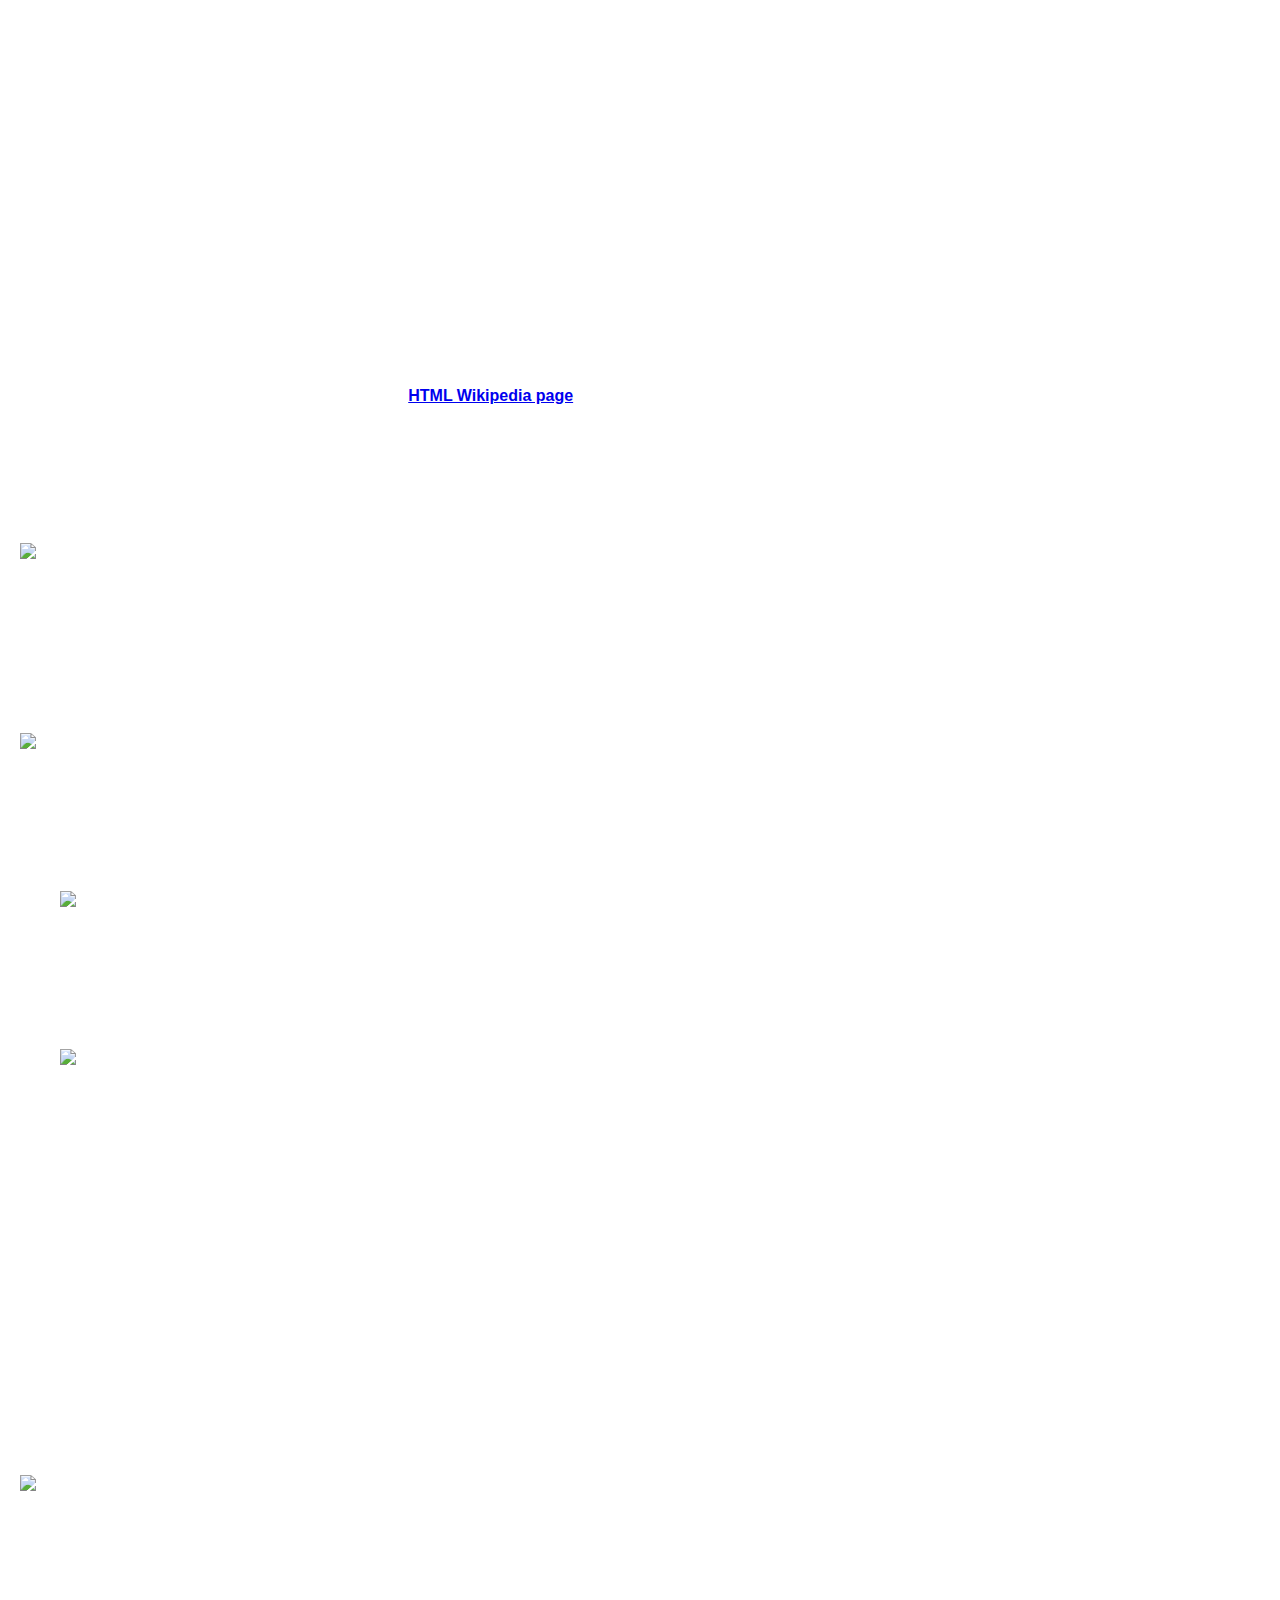
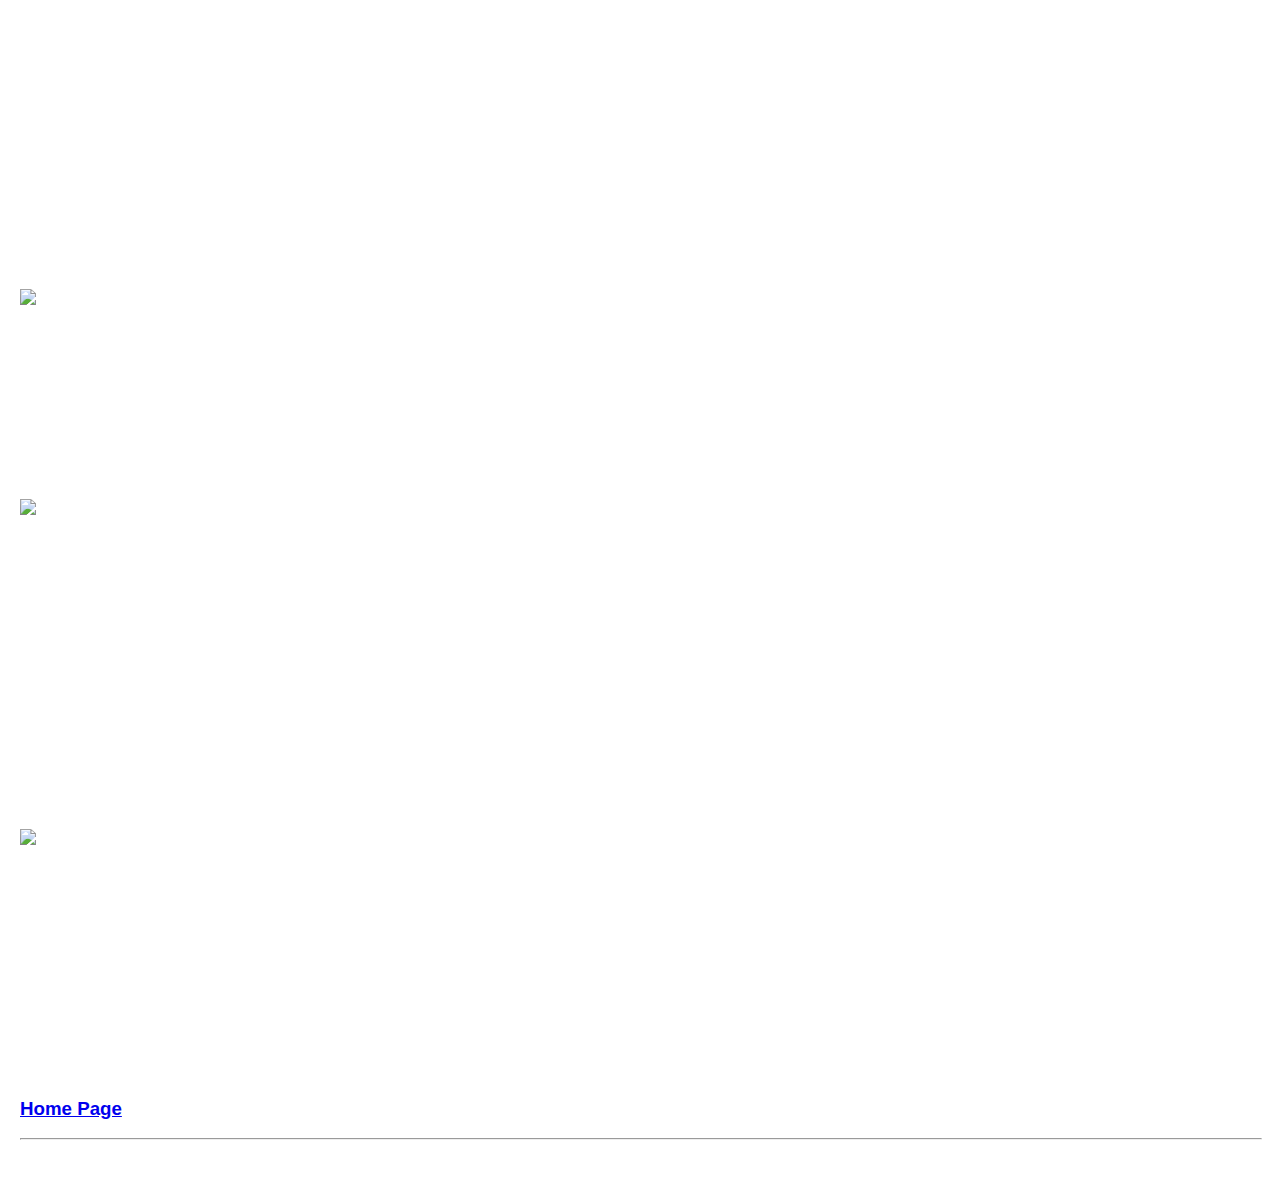
==== module1.html @ 50155eaf "Add files via upload" ====
<!DOCTYPE html>
<html lang="en">
<head>
    <meta charset="UTF-8">
    <meta name="viewport" content="width=device-width, initial-scale=1.0">
    <title>HTML Introduction</title>
    <link rel="stylesheet" href="style.css">
</head>
<body>
    <header>
        <h1>KIYOKATA</h1>
    </header>
    <section class="Objectives">
        <h2>INTRODUCTION TO HTML</h2>
        <br>
        <figcaption><b>OBJECTIVES</b></figcaption>
            <ol>
                <li>Distinguish the components of a web page and the advantages and disadvantages of using HTML applications.</li>
                <li>Distinguish the types of tags.</li>
                <li>Create a web page using heading, paragraph, and formatting tags.</li>
            </ol>
    </section>
    <section>
        <figcaption><b>HISTORY OF HTML:</b></figcaption>
        <ul>
            <li>In 1989, Tim Berners-Lee established the World Wide Web (www), and in 1991, he created the first version of HTML.</li>
            <li>From 1995 to 1997, further work was done to develop and refine different versions of HTML.</li>
            <li>In 1999, a committee was organized that standardized HTML 4.0, a version still used by many today</li>
            <li>The latest and most stable version of HTML is 5, also known as HTML5.</li>
        </ul>
        <p>Feel free to read more history of HTML here on the <a href="https://en.wikipedia.org/wiki/HTML" target="_blank">HTML Wikipedia page</a> but I will move ahead and cover important aspects of HTML.
In the next tutorial, we'll continue our journey and understand how websites work</p>
    </section>
    <section class="Html">
        <figcaption><b>HTML</b></figcaption>
        <ul>
            <li>The term HTML is an acronym for Hypertext Markup Language.</li>
            <li>It is a markup language used for creating Web pages.</li>
            <li>A markup language then is a set of interpretation 
                to text that describes how it is to be structured, laid out or formatted.</li>
        </ul>
        <img src="https://static.javatpoint.com/definition/images/html-definition.png" alt="Internet" width="35%">
    </section>
    <br>
    <section class="Tags">
        <figcaption><b>Tags</b></figcaption>
        <ul>
            <li>Tags are basic units or building blocks of an HTML file or code.</li>
            <li>Web pages are designed and HTML codes are made up of these tags – they control how the HTML does its structuring, laying out and formatting.</li>
        </ul>
    </section>
    <section class="STags">
        <figcaption><b>Structure of a Tag</b></figcaption>
        <ul>
            <li>Tags are enclosed in angle brackets < and >.</li>
        </ul>
        <img src="https://1.bp.blogspot.com/-eEaOL9yOW3I/XVAj3U2KByI/AAAAAAAAIOo/XE0v9xzWgH00-5By67aAfMrn31-9_g8-gCLcBGAs/s1600/basicHTML.png" alt="Examples" width="35%">
    </section>
    <br>
    <section class="Container-Tags">
        <figcaption><b>Container and Empty Tags</b></figcaption>
        <p>There are two types of tags namely:</p>
        <ol>
            <li>Container Tags – have the start and end tags together with the content.</li>
            <li>Empty Tags / non-container Tags – tags that stand alone and do not require end tags.</li>
            <br>
            <img src="https://th.bing.com/th/id/OIP.hq5kh1F91UgfnzHqUvAHIQHaFh?rs=1&pid=ImgDetMain" alt="html tags" width="25%">
        </ol>
    </section>
    <section class="Head-Tags">
        <figcaption><b>Head Tags</b></figcaption>
        <br>
        <li>HTML files are divided into two parts: the head and the body.</li>
        <ol>
            <li>Head - Contains meta-information and links to scripts and stylesheets.  </li>
            <li> Body - Contains the content of the web page..</li>
            <br>
            <img src="https://2.bp.blogspot.com/-NpimqpD5oB0/VEUznhf2ReI/AAAAAAAADYs/Y1Igi1t8kJc/s1600/hello-world-view.png" alt=" Head Tags" width="25%">
        </ol>
    </section>
    <section class="Html-Basics_Tags">
        <figcaption><b>HEADINGS</b></figcaption>
        <ul>
            <li>Heading tags ranging from h1 to h6 are used to define the structure and layout of text on a web page.</li>
            <li>The h1 used for the main title of the page; largest and most prominent heading.</li>
            <li>The h6 is the smallest heading tag; used for very specific or minor headings, rarely seen in general usage.</li>
        </ul>
        <br>
        <img src="https://th.bing.com/th/id/OIP.JZeGlv_hWdophDeaFnCzGwHaEu?rs=1&pid=ImgDetMain" alt="">
    </section>
    <section class="Paragraph">
        <br>
        <figcaption><b>Paragraph</b></figcaption>
        <br>
        <li>To create well-structured text in your HTML document, the " < p >" tag is essential for defining paragraphs.</li>
        <li>You can align a paragraph by using the paragraph tag pair 
            <li> < p align=left > </li>
            <li> < p align=right > </li>
            <li> < p align=center > </li>
            <li> < p align=justify > </li>
        </li>
    </section>
    <br>
    <section class="Brtags">
        <figcaption><b>Line Break</b></figcaption>
        <li>To insert a line break in your HTML document, you can utilize the < br > tag.

            < br > tag is used to insert line breaks in text or paragraphs
            
            The syntax for the < br > tag looks like this:</li>
        <br>
            <img src="https://th.bing.com/th/id/OIP.pFPRpLJE1qfZTA0ular3oQAAAA?w=259&h=86&c=7&r=0&o=5&pid=1.7" alt="brTags" width="35%">
        </section>
        <br>
    <section class="">
        <figcaption><b>Horizontal Line</b></figcaption>
        <li>To add a horizontal line in your HTML document, the < hr > tag comes in handy.</li>
        <li>The < hr > tag is an empty or self-closing tag, meaning it doesn't require a closing tag. </li>
    </section>
    <br>
    <section class="PreTags">
        <figcaption><b> PRE TAGS</b></figcaption>
        <li>The < pre > tag serves as an indispensable tool in HTML for displaying preformatted text, such as code snippets in various programming languages.</li>
        <li>The < pre > tag preserves the original formatting of text, making it an excellent choice for displaying code where spacing and indentation are key.</li>
    </section>
    <br>
    <section class="Comments">
        <figcaption><b>Comments</b></figcaption>
        <li>
            Comments in HTML are like little notes you leave in your code for yourself or other people. 
            These notes help make the code easier to understand but don't show up on the actual website. 
             web browser just skips over them!
        </li>
        <li>Comments are ignored by web browsers.</li>
        <li>HTML comments are denoted by < !-- content -- >.</li>
        <li>The shortcut key for commenting out code is Ctrl + /.</li>
    </section>
    <br>
    <section class="Attributes">
        <figcaption><b>HTML Attributes</b></figcaption>
        <li>HTML attributes are used to define the characteristics of an HTML element. They are placed within the element's opening tag and consist of two parts: the  <b>name</b> and the <b>value.</b></li>
        <li><b>Name</b>: Specifies the property for that element.</li>
        <li><b>Value</b>: Sets the value of that property for the element.</li>
        <br>
        <img src="https://www.w3resource.com/w3r_images/html-attribute-pic.png" alt="Attributes" width="35%">
    </section>
    <br>
    <section class="Core-Attributes">
        <figcaption><b>CORE Attributes</b></figcaption>
        <li>
            <b>id</b>
            <p>The id attribute of an HTML tag can be used to uniquely identify any element within an HTML page. There are two primary reasons that you might want to use an id attribute on an element:
                <ol>   
                    <li>If an element carries an id attribute as a unique identifier, it is possible to identify just that element and its content.</li>
                    <li>If you have two elements of the same name within a Web page (or style sheet), you can use the id attribute to distinguish between elements that have the same name.</li>
                </ol>
                </p>
        </li>
        <img src="https://dotnettutorials.net/wp-content/uploads/2021/10/word-image-152.png" alt="id" width="35%">
        <br>
        <br>
        <li>
            <b>title</b>
            <ul>
                <li>The title attribute gives a suggested title for the element. They syntax for the title attribute is similar as explained for id attribute: </li>
                <li>The behavior of this attribute will depend upon the element that carries it, although it is often 
                    displayed as a tooltip when cursor comes over the element or while the element is loading.</li>
            </ul>
        </li>
        
        <li>
            <b>class</b>
            <ul>
                <li>The class attribute is used to associate an element with a style sheet, and specifies the class of element. 
                    You will learn more about the use of the class attribute when you will learn Cascading Style Sheet (CSS).</li>
            </ul>
        </li>
        <li>
            <b>style</b>
            <ul>
                <li>The style attribute allows you to specify Cascading Style Sheet (CSS) rules within the element.</li>
            </ul>
        </li>
    </section>
    <section class="Formatting Texts">
        <figcaption><b>Formatting Texts</b></figcaption>
        <br>
        <img src="https://1.bp.blogspot.com/-usNLzLr5-X4/XwNSe0vtFsI/AAAAAAAABao/42zkpt70IfAWizGq3znAlWvpYYdZSVnbQCLcBGAsYHQ/s1600/all-main-formatting-html-tags.png" alt="Formatting Tags" width="45%">
    </section>
    <br>
    <section class="Font Tags">
        <figcaption><b>Font Tags</b></figcaption>
        <li>It is used to alter the typeface, size and color of text.</li>
        <br>
        <figcaption><b>Attributes</b></figcaption>
        <ul>
            <ol>
                <li><b>Size</b></li>
                <ul>
                    <li>Value can be numbers 1 to 7</li>
                    <li>The default size is 3</li>
                </ul>
                <li><b>Face</b></li>
                <ul>
                    <li>Arial, Impact, Algerian are examples of typeface</li>
                </ul>
                <li><b>color</b></li>
                <ul>
                    <li>Values can be assigned name or hexadecimal value of the color</li>
                </ul>
            </ol>
        </ul>
    </section>
    <h3><a href="index.html">Home Page</a></h3>
        <hr>
    <footer>
        <ul>
            <li>FAQ &nbsp; &nbsp; | </li> &nbsp; &nbsp; 
            <li>Contact Us &nbsp; &nbsp; |</li>&nbsp; &nbsp; 
            <li>Term of Use &nbsp; &nbsp; |</li>&nbsp; &nbsp; 
            <li>Privacy Policy &nbsp; &nbsp; |</li>&nbsp; &nbsp; 
            <li>&copy; 2024 JOHN RAFAEL RONDA </li>
        </ul>
    </footer>

</body>
</html>
---- style.css ----
body {
    margin-right: 20px;
    margin-top: 15px;
    margin-left: 20px;
    font-family: Arial, Helvetica, sans-serif;
    font-weight: 700;
    background-image: url('https://wallpaperaccess.com/full/6234555.jpg');
    position: absolute;
    top: 0;
    left: 0;
    right: auto;
    content: '';
    background-attachment: fixed;
    color: white;
    justify-content: center;
    border-radius: 10px;

}

hr{
    width: 100%;
}

footer ul{
    text-align: center;
    text-decoration: none;
    list-style: none;
}

footer ul li{
    display: inline-block;
}
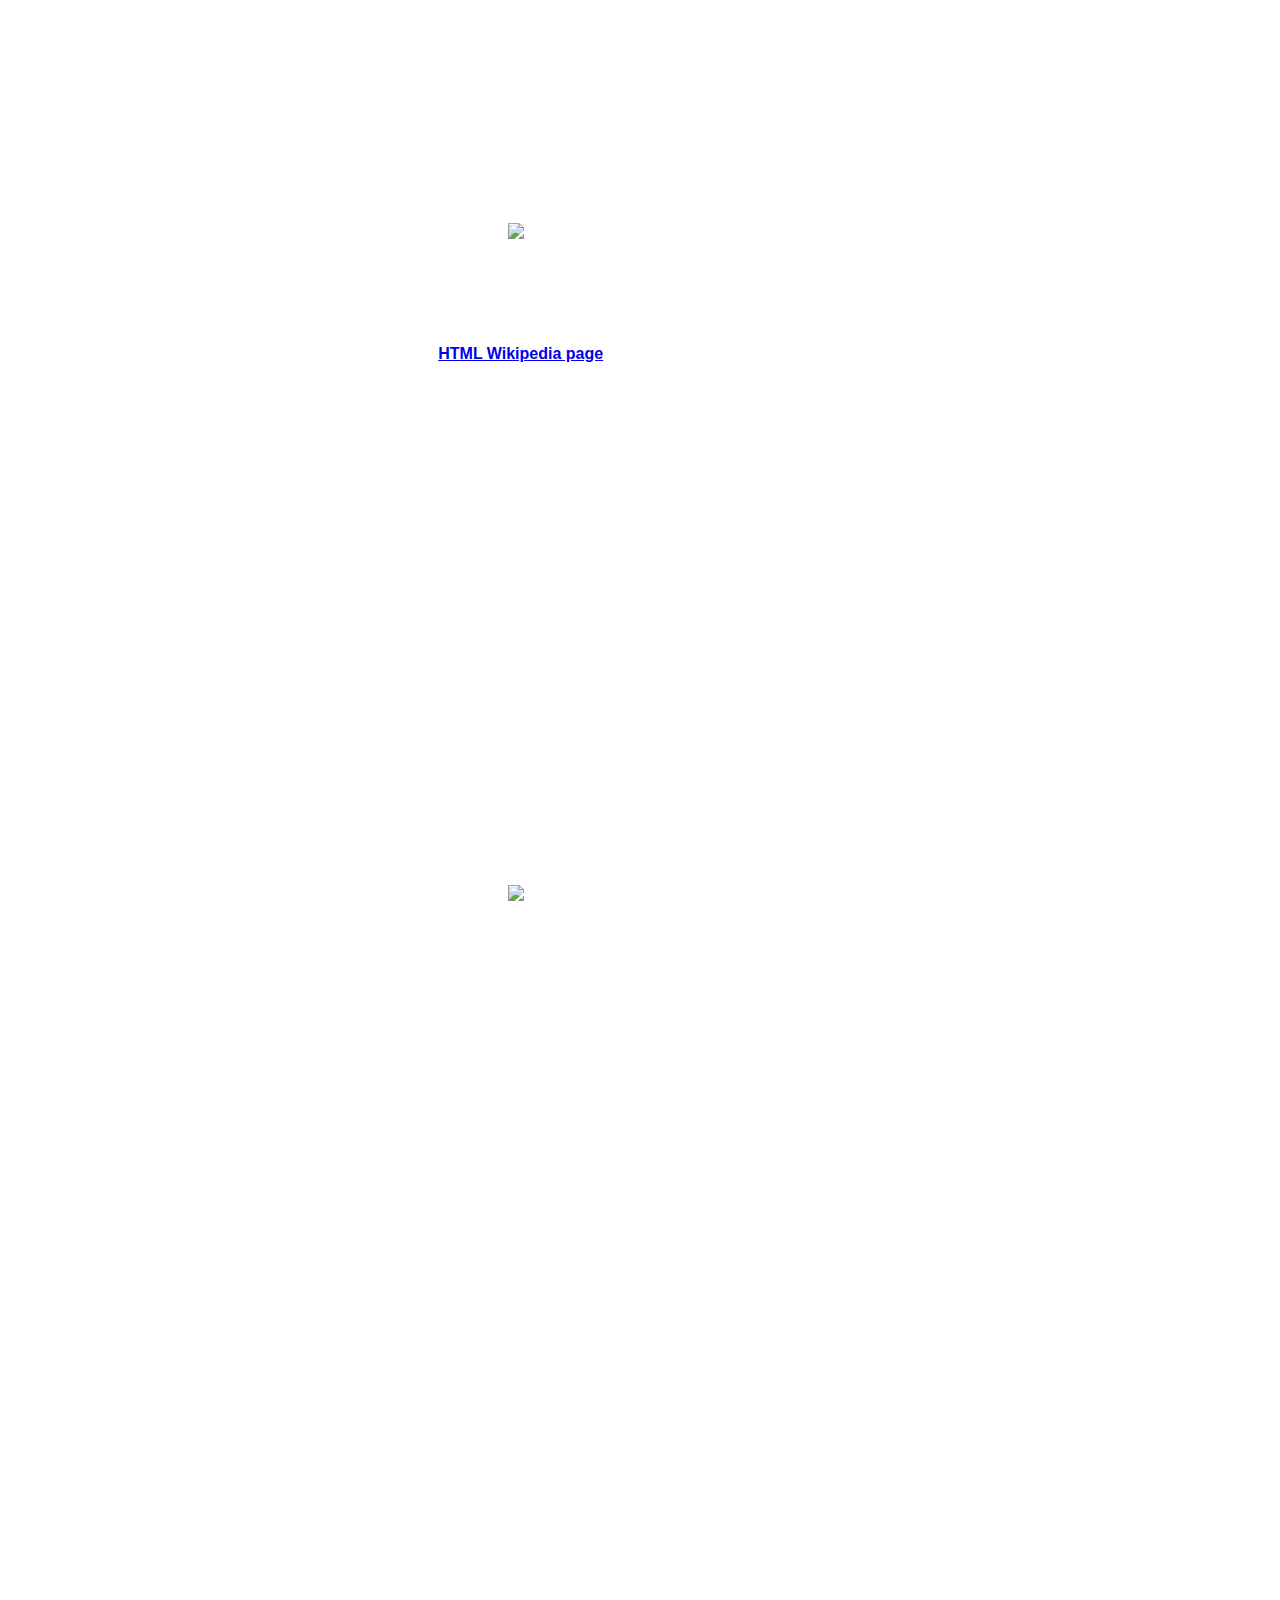
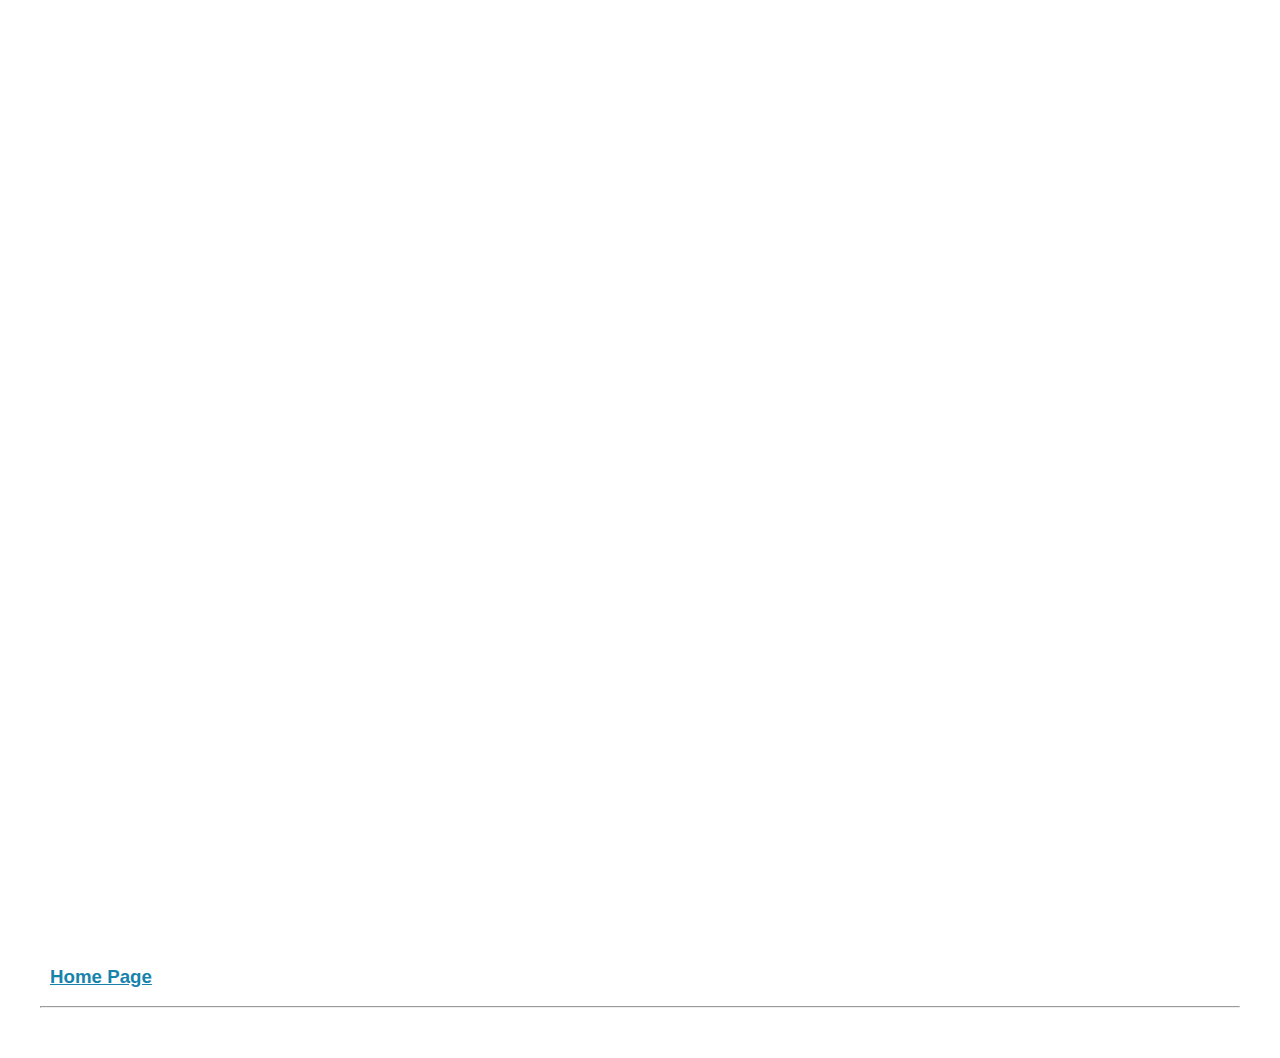
==== commit a6e4732e: "Add files via upload" ====
--- a/module1.html
+++ b/module1.html
@@ -4,12 +4,62 @@
     <meta charset="UTF-8">
     <meta name="viewport" content="width=device-width, initial-scale=1.0">
     <title>HTML Introduction</title>
-    <link rel="stylesheet" href="style.css">
+   
+
+    <style>
+        *{
+            margin-left: 10px;
+            margin-right: 10px;
+        }
+
+        body {
+            margin-right: 20px;
+            margin-top: 15px;
+            margin-left: 20px;
+            font-family: Arial, Helvetica, sans-serif;
+            font-weight: 700;
+            background-image: url('https://wallpaperaccess.com/full/6234555.jpg');
+            position: absolute;
+            top: 0;
+            left: 0;
+            right: auto;
+            content: '';
+            background-attachment: fixed;
+            color: white;
+            justify-content: center;
+            border-radius: 10px;
+        }
+
+        hr{
+            margin: 10px;
+        }
+
+        footer ul{
+            text-align: center;
+            text-decoration: none;
+            list-style: none;
+        }
+
+        footer ul li{
+            display: inline-block;
+        }
+
+        .History img{
+           float: right;
+        }
+
+        .STags img{
+            float: right;
+        }
+
+        img:hover{
+            transform: scale(.9);
+        }
+
+    </style>
 </head>
 <body>
-    <header>
-        <h1>KIYOKATA</h1>
-    </header>
+
     <section class="Objectives">
         <h2>INTRODUCTION TO HTML</h2>
         <br>
@@ -20,8 +70,9 @@
                 <li>Create a web page using heading, paragraph, and formatting tags.</li>
             </ol>
     </section>
-    <section>
+    <section class="History">
         <figcaption><b>HISTORY OF HTML:</b></figcaption>
+        <img src="https://static.javatpoint.com/definition/images/html-definition.png" alt="Internet" width="60%">
         <ul>
             <li>In 1989, Tim Berners-Lee established the World Wide Web (www), and in 1991, he created the first version of HTML.</li>
             <li>From 1995 to 1997, further work was done to develop and refine different versions of HTML.</li>
@@ -29,7 +80,7 @@
             <li>The latest and most stable version of HTML is 5, also known as HTML5.</li>
         </ul>
         <p>Feel free to read more history of HTML here on the <a href="https://en.wikipedia.org/wiki/HTML" target="_blank">HTML Wikipedia page</a> but I will move ahead and cover important aspects of HTML.
-In the next tutorial, we'll continue our journey and understand how websites work</p>
+            In the next tutorial, we'll continue our journey and understand how websites work</p>
     </section>
     <section class="Html">
         <figcaption><b>HTML</b></figcaption>
@@ -39,9 +90,27 @@
             <li>A markup language then is a set of interpretation 
                 to text that describes how it is to be structured, laid out or formatted.</li>
         </ul>
-        <img src="https://static.javatpoint.com/definition/images/html-definition.png" alt="Internet" width="35%">
-    </section>
-    <br>
+    </section>
+    <br>
+    <section class="Head-Tags">
+        <figcaption><b>Head Tags</b></figcaption>
+        <br>
+        <li>HTML files are divided into two parts: the head and the body.</li>
+        <ol>
+            <li>Head - Contains meta-information and links to scripts and stylesheets.  </li>
+            <li> Body - Contains the content of the web page..</li>
+            <br>
+        </ol>
+    </section>
+    <section class="Html-Basics_Tags">
+        <figcaption><b>HEADINGS</b></figcaption>
+        <ul>
+            <li>Heading tags ranging from h1 to h6 are used to define the structure and layout of text on a web page.</li>
+            <li>The h1 used for the main title of the page; largest and most prominent heading.</li>
+            <li>The h6 is the smallest heading tag; used for very specific or minor headings, rarely seen in general usage.</li>
+        </ul>
+        <br>
+    </section>
     <section class="Tags">
         <figcaption><b>Tags</b></figcaption>
         <ul>
@@ -51,10 +120,10 @@
     </section>
     <section class="STags">
         <figcaption><b>Structure of a Tag</b></figcaption>
+        <img src="https://th.bing.com/th/id/OIP.hq5kh1F91UgfnzHqUvAHIQHaFh?rs=1&pid=ImgDetMain" alt="html tags" width="60%">
         <ul>
             <li>Tags are enclosed in angle brackets < and >.</li>
         </ul>
-        <img src="https://1.bp.blogspot.com/-eEaOL9yOW3I/XVAj3U2KByI/AAAAAAAAIOo/XE0v9xzWgH00-5By67aAfMrn31-9_g8-gCLcBGAs/s1600/basicHTML.png" alt="Examples" width="35%">
     </section>
     <br>
     <section class="Container-Tags">
@@ -64,29 +133,7 @@
             <li>Container Tags – have the start and end tags together with the content.</li>
             <li>Empty Tags / non-container Tags – tags that stand alone and do not require end tags.</li>
             <br>
-            <img src="https://th.bing.com/th/id/OIP.hq5kh1F91UgfnzHqUvAHIQHaFh?rs=1&pid=ImgDetMain" alt="html tags" width="25%">
         </ol>
-    </section>
-    <section class="Head-Tags">
-        <figcaption><b>Head Tags</b></figcaption>
-        <br>
-        <li>HTML files are divided into two parts: the head and the body.</li>
-        <ol>
-            <li>Head - Contains meta-information and links to scripts and stylesheets.  </li>
-            <li> Body - Contains the content of the web page..</li>
-            <br>
-            <img src="https://2.bp.blogspot.com/-NpimqpD5oB0/VEUznhf2ReI/AAAAAAAADYs/Y1Igi1t8kJc/s1600/hello-world-view.png" alt=" Head Tags" width="25%">
-        </ol>
-    </section>
-    <section class="Html-Basics_Tags">
-        <figcaption><b>HEADINGS</b></figcaption>
-        <ul>
-            <li>Heading tags ranging from h1 to h6 are used to define the structure and layout of text on a web page.</li>
-            <li>The h1 used for the main title of the page; largest and most prominent heading.</li>
-            <li>The h6 is the smallest heading tag; used for very specific or minor headings, rarely seen in general usage.</li>
-        </ul>
-        <br>
-        <img src="https://th.bing.com/th/id/OIP.JZeGlv_hWdophDeaFnCzGwHaEu?rs=1&pid=ImgDetMain" alt="">
     </section>
     <section class="Paragraph">
         <br>
@@ -103,29 +150,32 @@
     <br>
     <section class="Brtags">
         <figcaption><b>Line Break</b></figcaption>
+        <br>
         <li>To insert a line break in your HTML document, you can utilize the < br > tag.
 
             < br > tag is used to insert line breaks in text or paragraphs
             
             The syntax for the < br > tag looks like this:</li>
         <br>
-            <img src="https://th.bing.com/th/id/OIP.pFPRpLJE1qfZTA0ular3oQAAAA?w=259&h=86&c=7&r=0&o=5&pid=1.7" alt="brTags" width="35%">
         </section>
         <br>
     <section class="">
         <figcaption><b>Horizontal Line</b></figcaption>
+        <br>
         <li>To add a horizontal line in your HTML document, the < hr > tag comes in handy.</li>
         <li>The < hr > tag is an empty or self-closing tag, meaning it doesn't require a closing tag. </li>
     </section>
     <br>
     <section class="PreTags">
         <figcaption><b> PRE TAGS</b></figcaption>
+        <br>
         <li>The < pre > tag serves as an indispensable tool in HTML for displaying preformatted text, such as code snippets in various programming languages.</li>
         <li>The < pre > tag preserves the original formatting of text, making it an excellent choice for displaying code where spacing and indentation are key.</li>
     </section>
     <br>
     <section class="Comments">
         <figcaption><b>Comments</b></figcaption>
+        <br>
         <li>
             Comments in HTML are like little notes you leave in your code for yourself or other people. 
             These notes help make the code easier to understand but don't show up on the actual website. 
@@ -138,15 +188,16 @@
     <br>
     <section class="Attributes">
         <figcaption><b>HTML Attributes</b></figcaption>
+        <br>
         <li>HTML attributes are used to define the characteristics of an HTML element. They are placed within the element's opening tag and consist of two parts: the  <b>name</b> and the <b>value.</b></li>
         <li><b>Name</b>: Specifies the property for that element.</li>
         <li><b>Value</b>: Sets the value of that property for the element.</li>
         <br>
-        <img src="https://www.w3resource.com/w3r_images/html-attribute-pic.png" alt="Attributes" width="35%">
     </section>
     <br>
     <section class="Core-Attributes">
         <figcaption><b>CORE Attributes</b></figcaption>
+        <br>
         <li>
             <b>id</b>
             <p>The id attribute of an HTML tag can be used to uniquely identify any element within an HTML page. There are two primary reasons that you might want to use an id attribute on an element:
@@ -155,11 +206,7 @@
                     <li>If you have two elements of the same name within a Web page (or style sheet), you can use the id attribute to distinguish between elements that have the same name.</li>
                 </ol>
                 </p>
-        </li>
-        <img src="https://dotnettutorials.net/wp-content/uploads/2021/10/word-image-152.png" alt="id" width="35%">
-        <br>
-        <br>
-        <li>
+        </li>        <li>
             <b>title</b>
             <ul>
                 <li>The title attribute gives a suggested title for the element. They syntax for the title attribute is similar as explained for id attribute: </li>
@@ -183,10 +230,7 @@
         </li>
     </section>
     <section class="Formatting Texts">
-        <figcaption><b>Formatting Texts</b></figcaption>
-        <br>
-        <img src="https://1.bp.blogspot.com/-usNLzLr5-X4/XwNSe0vtFsI/AAAAAAAABao/42zkpt70IfAWizGq3znAlWvpYYdZSVnbQCLcBGAsYHQ/s1600/all-main-formatting-html-tags.png" alt="Formatting Tags" width="45%">
-    </section>
+        <figcaption><b>Formatting Texts</b></figcaption>   
     <br>
     <section class="Font Tags">
         <figcaption><b>Font Tags</b></figcaption>
@@ -211,7 +255,7 @@
             </ol>
         </ul>
     </section>
-    <h3><a href="index.html">Home Page</a></h3>
+    <h3><a href="index.html" style="color: rgb(23, 131, 173);">Home Page</a></h3>
         <hr>
     <footer>
         <ul>
